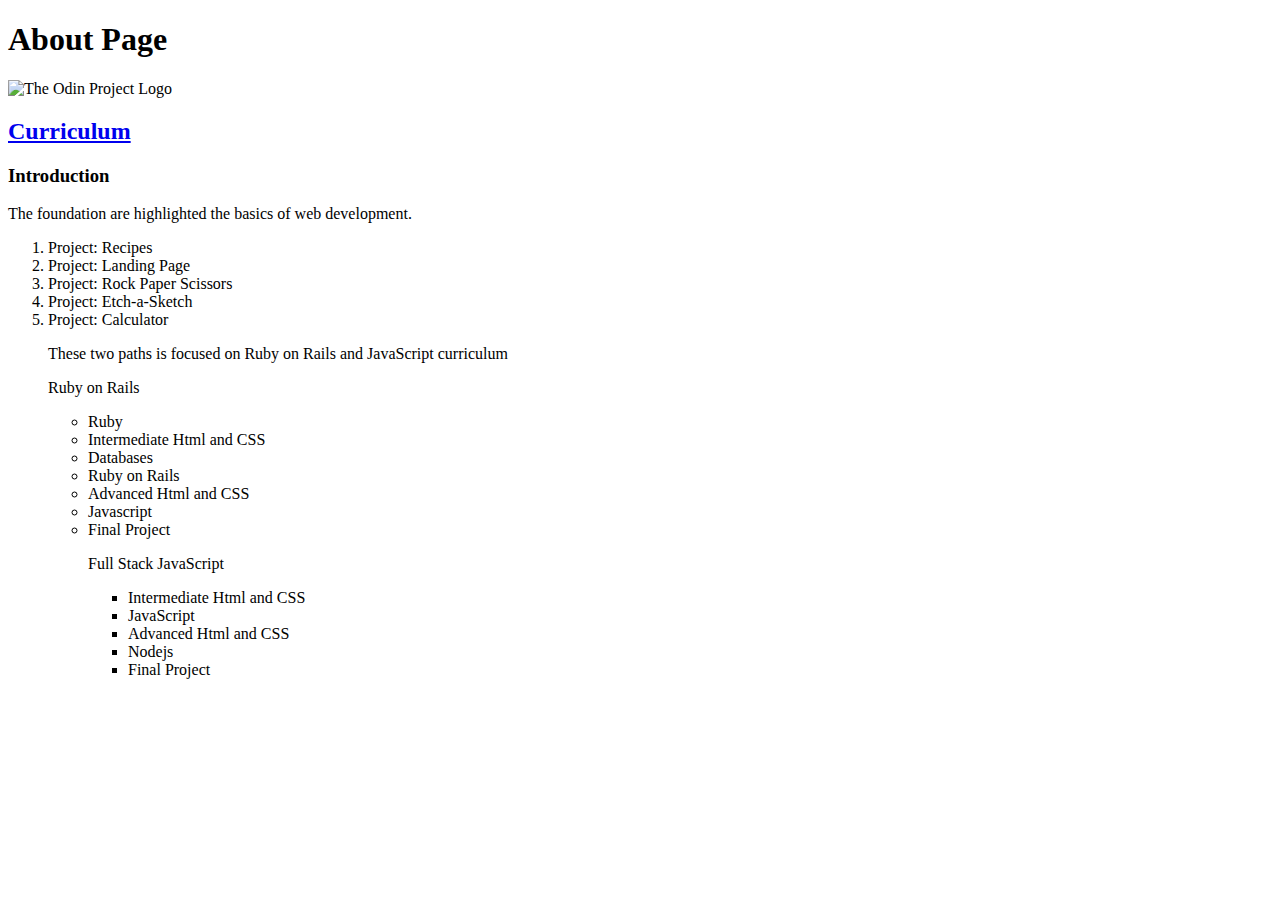
==== path.html @ d71758b1 "Styling with HTML and CSS." ====
<!DOCTYPE html>
<html lang="en">
    <head>
        <meta charset="UTF-8">
        <title>Odin Paths</title>
    </head>

    <body>
        <h1>About Page</h1>
        <img src="img/logo.jpeg" alt="The Odin Project Logo">
        <h2><a href="https://www.theodinproject.com/paths">Curriculum</a></h2>
        <h3>Introduction</h3>
        <p>The foundation are highlighted the basics of web development.</p>
          <ol>
             <li>Project: Recipes</li>
             <li>Project: Landing Page</li>
             <li>Project: Rock Paper Scissors</li>
             <li>Project: Etch-a-Sketch</li>
             <li>Project: Calculator</li>

        <p>These two paths is focused on Ruby on Rails and JavaScript curriculum</p>
        <p>Ruby on Rails</p>  
          <ul>
            <li>Ruby</li>
            <li>Intermediate Html and CSS</li>
            <li>Databases</li>
            <li>Ruby on Rails</li>
            <li>Advanced Html and CSS</li>
            <li>Javascript</li>
            <li>Final Project</li>
        <p>Full Stack JavaScript</p>
          <ul>
             <li>Intermediate Html and CSS</li>
             <li>JavaScript</li>
             <li>Advanced Html and CSS</li>
             <li>Nodejs</li>
             <li>Final Project</li>
          </ul>

          </ul>
    </body>

</html>
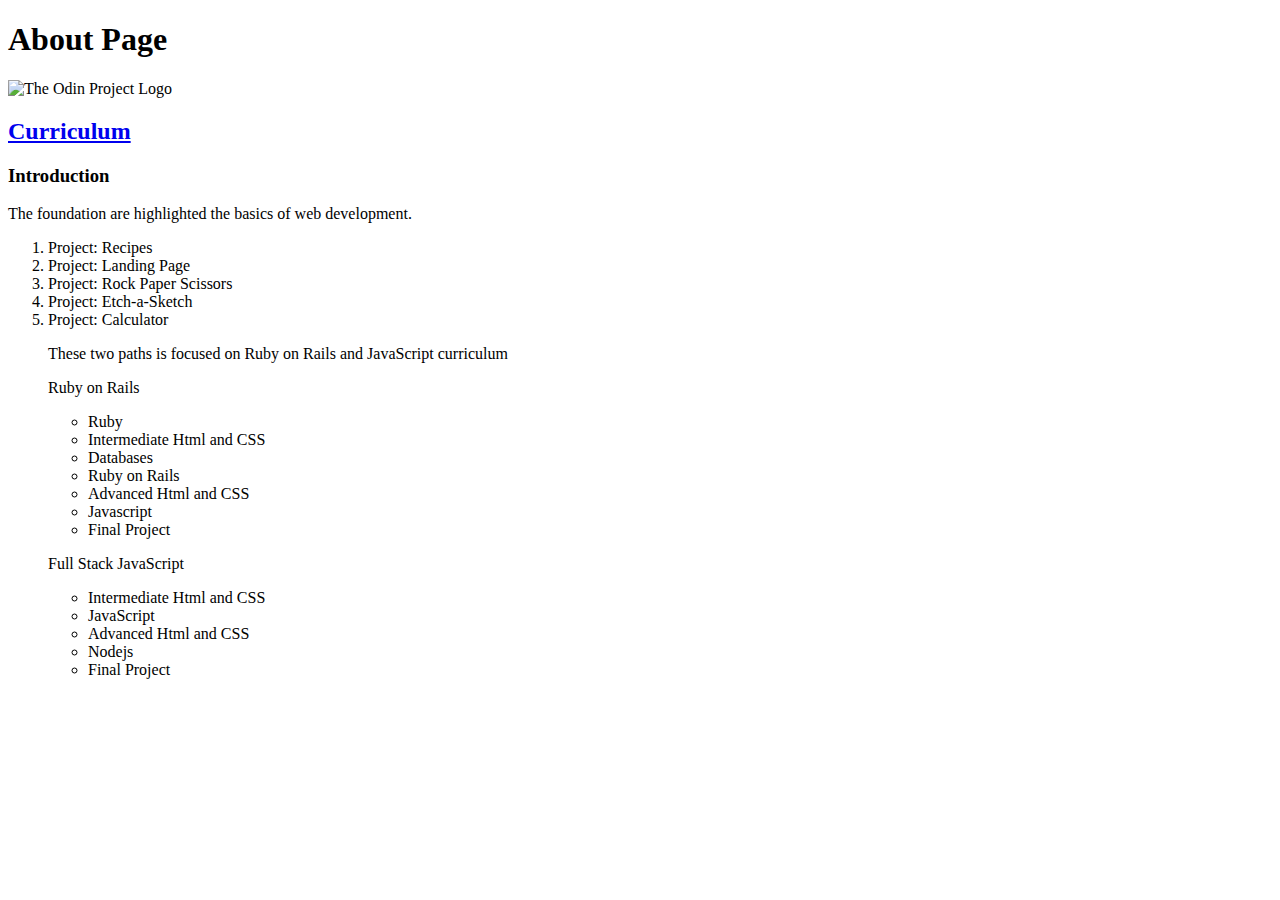
==== commit 3c0d9f72: "Editing the content of Html" ====
--- a/path.html
+++ b/path.html
@@ -28,6 +28,8 @@
             <li>Advanced Html and CSS</li>
             <li>Javascript</li>
             <li>Final Project</li>
+          </ul>
+        
         <p>Full Stack JavaScript</p>
           <ul>
              <li>Intermediate Html and CSS</li>
@@ -37,7 +39,7 @@
              <li>Final Project</li>
           </ul>
 
-          </ul>
+          
     </body>
 
 </html>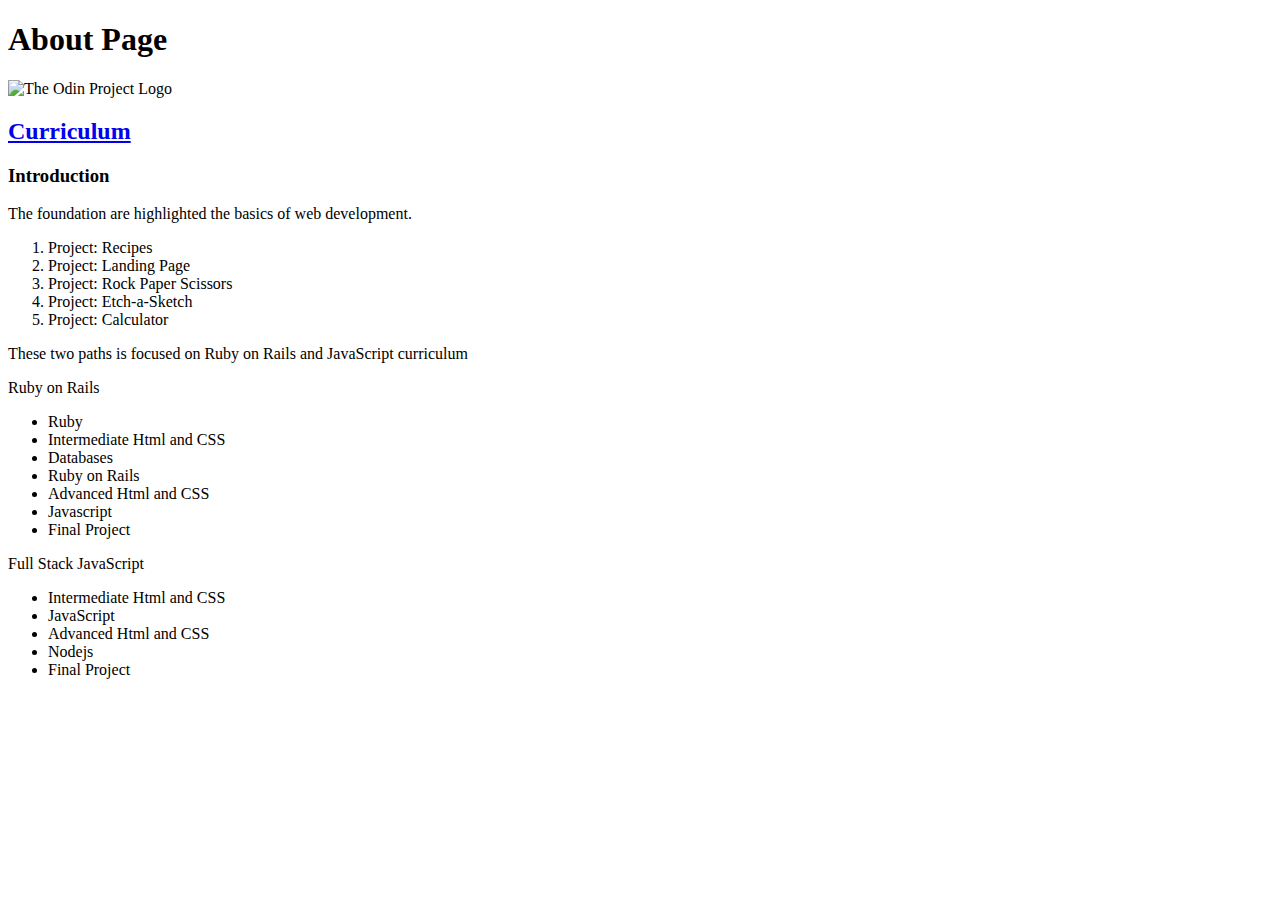
==== commit 51b9106c: "Editing the content of Html" ====
--- a/path.html
+++ b/path.html
@@ -17,6 +17,7 @@
              <li>Project: Rock Paper Scissors</li>
              <li>Project: Etch-a-Sketch</li>
              <li>Project: Calculator</li>
+          </ol>
 
         <p>These two paths is focused on Ruby on Rails and JavaScript curriculum</p>
         <p>Ruby on Rails</p>  
